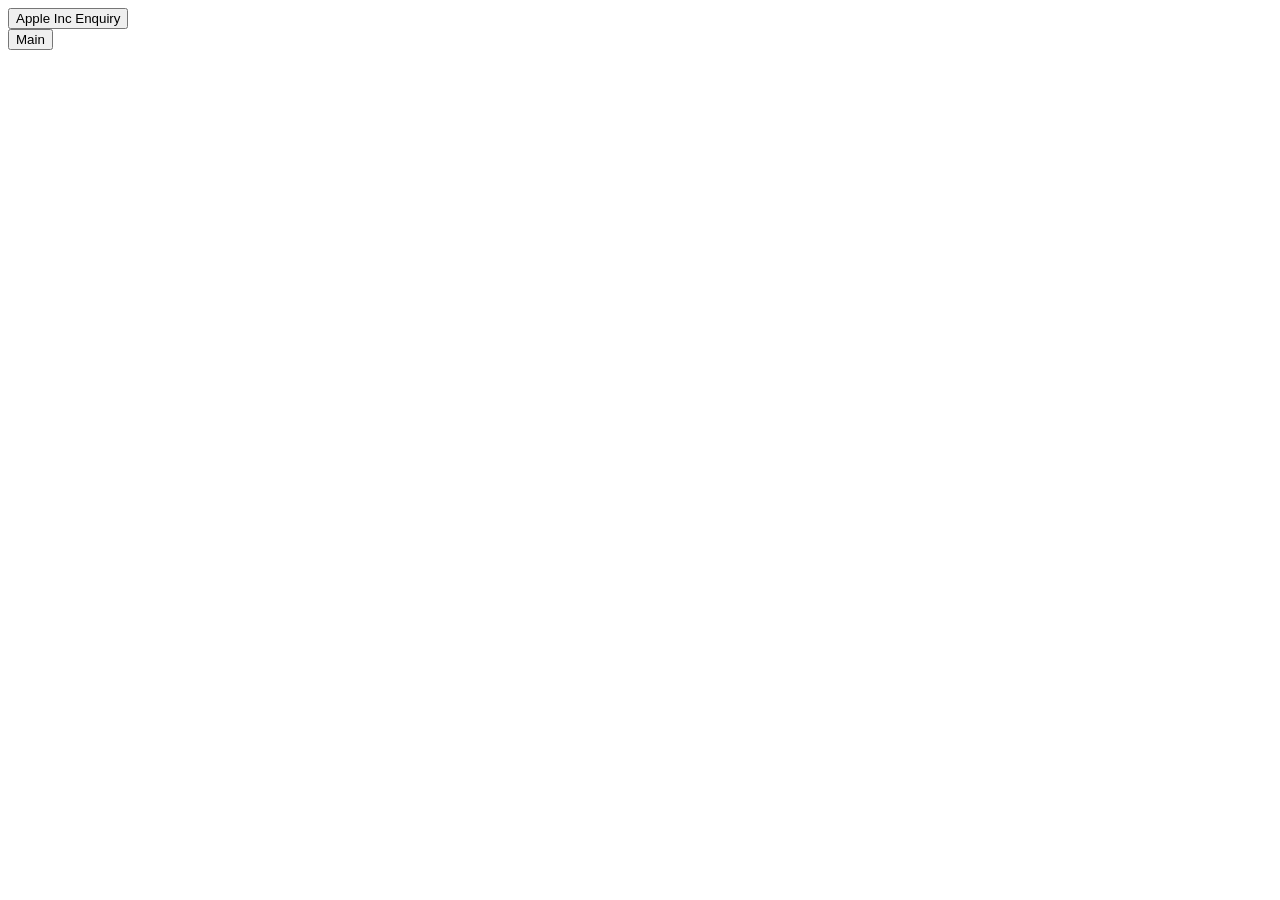
==== templates/apple.html @ 47eaa1f3 "0" ====
<head>
    <meta name="viewport" content="width=device-width, initial-scale=1.0">
    <link rel="stylesheet" href="{{ url_for('static',filename='styles.css') }}">
</head>

<body>
    <div class="container">
        <button onclick="appleEnquiry()">Apple Inc Enquiry</button>
        <script>
            function appleEnquiry(){
                window.open("https://28cf2f9bc625b06df0.gradio.live/","_blank");
            }
        </script>
        <form action="/main" method="post">
            <input type = "submit" value = "Main">
        </form>
    </div>
</body>
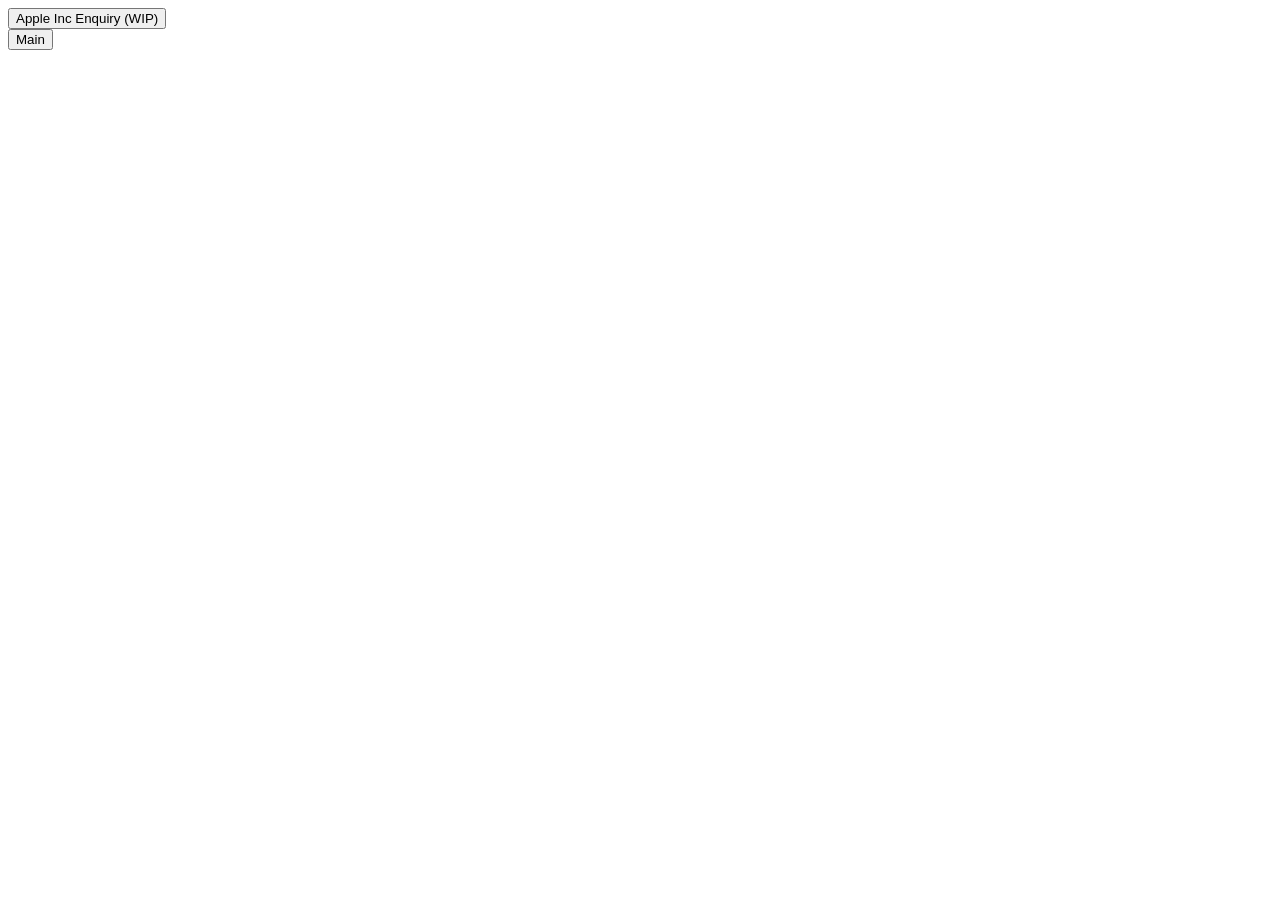
==== commit 0541320f: "30" ====
--- a/templates/apple.html
+++ b/templates/apple.html
@@ -5,7 +5,7 @@
 
 <body>
     <div class="container">
-        <button onclick="appleEnquiry()">Apple Inc Enquiry</button>
+        <button onclick="appleEnquiry()">Apple Inc Enquiry (WIP)</button>
         <script>
             function appleEnquiry(){
                 window.open("https://28cf2f9bc625b06df0.gradio.live/","_blank");
